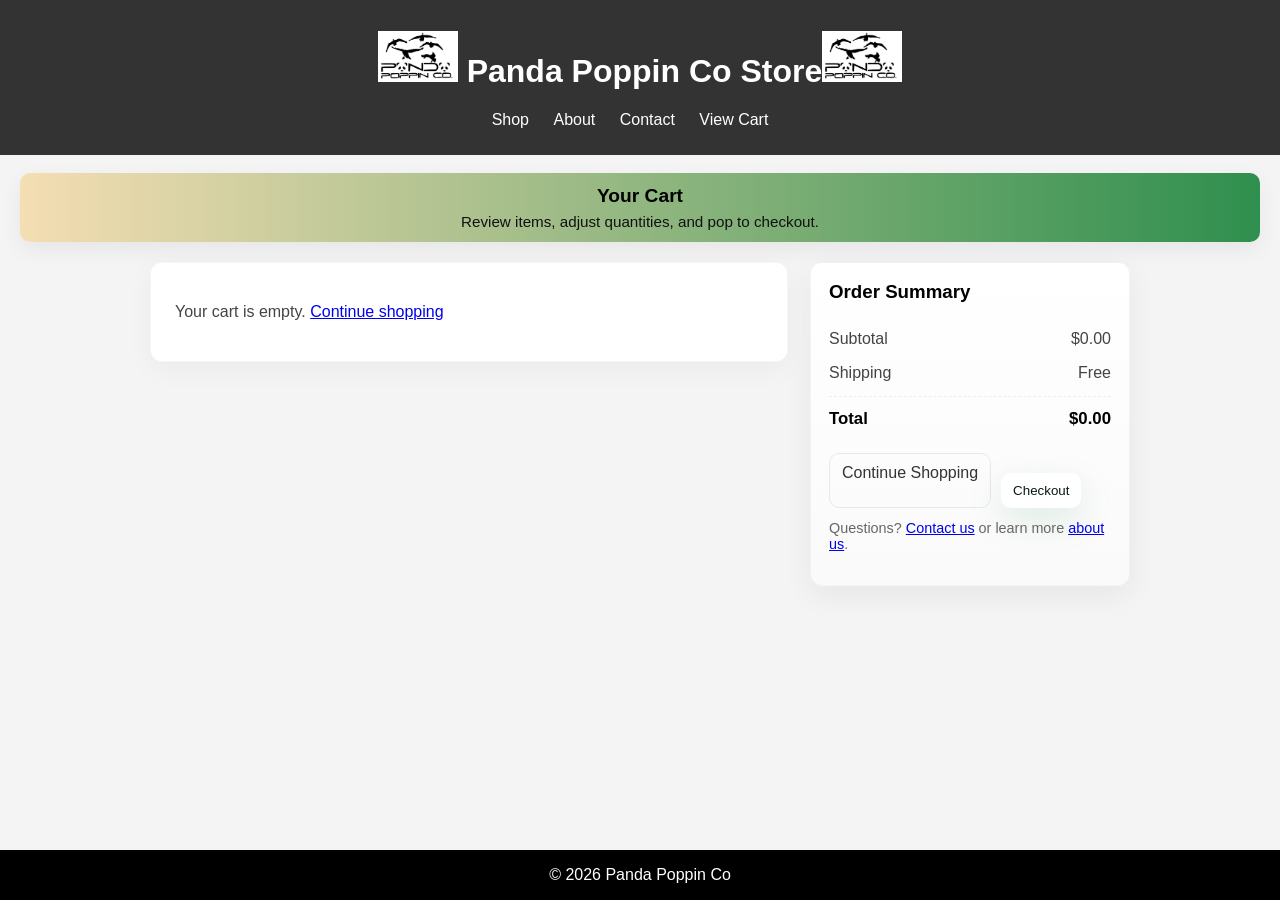
==== cart.html @ 7ad66232 "Initial commit" ====
<!DOCTYPE html>
<html lang="en">

<head>
  <meta charset="UTF-8">
  <meta name="viewport" content="width=device-width, initial-scale=1.0">
  <title>Shopping Cart - Hunting Clothing Store</title>
  <link rel="stylesheet" href="assets/style.css">
</head>

<body>
  <header>
    <h1><img src="assets/images/logo.jpg" alt="Panda Poppin Logo" width="80"> Panda Poppin Co Store<img
        src="assets/images/logo.jpg" alt="Panda Poppin Logo" width="80"></h1>
    <nav>
      <ul>
        <li><a href="index.html#shop">Shop</a></li>
        <li><a href="about.html">About</a></li>
        <li><a href="contact.html">Contact</a></li>
        <li><a href="cart.html">View Cart</a></li>
      </ul>
    </nav>
  </header>

  <main>
    <section id="cart-hero">
      <div class="hero-small">
        <div class="hero-inner">
          <h2>Your Cart</h2>
          <p class="subtitle">Review items, adjust quantities, and pop to checkout.</p>
        </div>
      </div>
    </section>

    <section id="cart-page">
      <div class="cart-wrap">
        <div class="cart-items" id="cart-items">
          <!-- Example fallback item; your app.js can populate real items -->
          <div class="cart-item-card empty-state">
            <p>Your cart is empty. <a href="index.html#shop">Continue shopping</a></p>
          </div>
        </div>

        <aside class="cart-summary">
          <h3>Order Summary</h3>
          <div class="summary-row"><span>Subtotal</span><span id="subtotal">$0.00</span></div>
          <div class="summary-row"><span>Shipping</span><span id="shipping">Free</span></div>
          <div class="summary-total"><strong>Total</strong><strong id="total-price">$0.00</strong></div>
          <div class="summary-actions">
            <a class="btn ghost" href="index.html#shop">Continue Shopping</a>
            <button class="btn primary" onclick="checkout()">Checkout</button>
          </div>
          <p class="small">Questions? <a href="contact.html">Contact us</a> or learn more <a href="about.html">about
              us</a>.</p>
        </aside>
      </div>
    </section>
  </main>

  <footer>
    <p>&copy; 2026 Panda Poppin Co</p>
  </footer>

  <script src="scripts/app.js"></script>
</body>

</html>
---- assets/style.css ----
.modal-dropdown,
.custom-select,
.custom-select-wrapper {
    min-width: 180px;
    max-width: 220px;
    width: 100%;
    box-sizing: border-box;
}

#modal-size.modal-dropdown {
    width: 100%;
}
.modal-content {
    background: #fff;
    margin: 6vh auto;
    padding: 0;
    border-radius: 10px;
    width: 94%;
    max-width: 900px;
    position: relative;
    color: #111;
}

.modal-grid { display: grid; grid-template-columns: 1fr 360px; gap: 18px; align-items: start; }
.modal-left { padding: 18px; }
.modal-right { padding: 20px; }

.close-modal { position: absolute; top: 10px; right: 14px; font-size: 26px; background: transparent; border: none; cursor: pointer; }

.modal-left .carousel { width:100%; height:320px; border-bottom-left-radius:10px; overflow:hidden; }
.modal-left .carousel-track img { height:320px; width:auto; max-width:100%; object-fit:cover; }
.modal-left .carousel-btn { background: rgba(0,0,0,0.35); }

/* adjust modal on small screens */
@media (max-width: 780px) {
    .modal-grid { grid-template-columns: 1fr; }
    .modal-left .carousel { height:220px; }
}
/* Center modal contents and ensure controls are aligned */
.modal-content { display:block; }
.modal-grid { align-items: start; }
.modal-left { display:flex; justify-content:center; align-items:center; padding:8px; }
.modal-left .carousel { width:100%; max-width:340px; margin:0 auto 0; height: auto; }
.modal-left .carousel-track img { width:100%; height:auto; max-height:160px; object-fit:cover; }
.modal-right { display:flex; flex-direction:column; align-items:center; text-align:center; padding:8px; }
.modal-right form { width:100%; max-width:300px; }
.modal-right select, .modal-right input { width:100%; box-sizing:border-box; }
.modal-right .swatch-grid { justify-content:center; }

/* Ensure modal carousel doesn't force extra vertical space */
#product-modal .carousel { margin-bottom: 0; height: auto; }

/* Modal actions centering and button sizing (compact) */
.modal-actions { display:flex; justify-content:center; gap:8px; align-items:center; margin-top:12px; }
.modal-actions .fancy-btn, .modal-actions .btn { min-width:96px; padding:8px 10px; }
.swatch-button { width:30px; height:30px; }

/* Swatch grid (new modal color controls) */
.swatch-grid { display:flex; gap:8px; flex-wrap:wrap; margin:8px 0 6px; }
.swatch-button { width:36px; height:36px; border-radius:8px; border:2px solid transparent; cursor:pointer; box-shadow:0 6px 18px rgba(0,0,0,0.06); }
.swatch-button.selected { outline:3px solid rgba(47,143,78,0.15); transform:translateY(-2px); }
.swatch-button.white { border:1px solid #ccc; }

.modal-right label { display:block; margin-top:10px; font-weight:600; }
.modal-right .modal-price { margin:8px 0 10px; font-weight:700; }

.custom-select {
    background: #fff;
    border: 1px solid #888;
    border-radius: 4px;
    padding: 8px 12px;
    cursor: pointer;
    position: relative;
    min-width: 160px;
    user-select: none;
}

.custom-select:after {
    content: '\25BC';
    position: absolute;
    right: 12px;
    top: 50%;
    transform: translateY(-50%);
    font-size: 12px;
    color: #888;
}

.selected-option {
    display: flex;
    align-items: center;
    gap: 6px;
    min-height: 22px;
}

.custom-options {
    display: none;
    position: absolute;
    left: 0;
    top: 100%;
    background: #fff;
    border: 1px solid #888;
    border-radius: 0 0 4px 4px;
    width: 100%;
    z-index: 10;
    margin: 0;
    padding: 0;
    list-style: none;
    box-shadow: 0 2px 8px rgba(0, 0, 0, 0.08);
}

.custom-select.open .custom-options {
    display: block;
}

.custom-options li {
    padding: 8px 12px;
    cursor: pointer;
    display: flex;
    align-items: center;
    gap: 6px;
}

.custom-options li:hover,
.custom-options li.selected {
    background: #f0f0f0;
}

/* Modal carousel styles */
#product-modal .carousel {
    margin-bottom: 10px;
}

body {
    font-family: Arial, sans-serif;
    margin: 0;
    padding: 0;
    background-color: #f4f4f4;
}

header {
    background-color: #333;
    color: white;
    padding: 10px;
    text-align: center;
}

header nav ul {
    list-style-type: none;
    padding: 0;
}

header nav ul li {
    display: inline;
    margin-right: 20px;
}

header nav ul li a {
    color: white;
    text-decoration: none;
}

#cart {
    padding: 20px;
    text-align: center;
}

.cart-item {
    background-color: white;
    padding: 10px;
    margin: 10px 0;
    border: 1px solid #ddd;
}

#cart-total {
    font-size: 1.2em;
    margin-top: 20px;
}

button {
    background-color: #28a745;
    color: white;
    border: none;
    padding: 10px;
    cursor: pointer;
    margin-top: 20px;
}

button:hover {
    background-color: #218838;
}

footer {
    position: fixed;
    left: 0;
    bottom: 0;
    width: 100%;
    background-color: black;
    color: white;
    text-align: center;

}

#shop {
    padding: 10px;
    text-align: center;
}

.products {
    display: flex;
    justify-content: space-around;
}

.product {
    background-color: white;
    padding: 20px;
    border: 1px solid #ddd;
    width: 200px;
    text-align: center;
}

.product {
    position: relative;
}

.product img {
    width: 120px;
    height: 120px;
    object-fit: cover;
    display: block;
    margin: 0 auto;
}

/* Carousel styles */
.carousel {
    width: 120px;
    height: 120px;
    margin: 0 auto 6px;
    overflow: hidden;
}

.carousel-track {
    display: flex;
    transition: transform 0.3s ease;
    height: 100%;
}

.carousel-track img {
    width: 120px;
    height: 120px;
    object-fit: cover;
    flex-shrink: 0;
}


.carousel-btn {
    position: absolute;
    top: 50%;
    transform: translateY(-50%);
    background: rgba(0, 0, 0, 0.5);
    color: #fff;
    border: none;
    padding: 6px 8px;
    cursor: pointer;
    font-size: 14px;
    z-index: 2;
}

/* place arrows inside the product box but outside the image */
.carousel-btn.prev {
    left: 12px;
}

.carousel-btn.next {
    right: 12px;
}

.carousel-btn:focus {
    outline: 2px solid #fff;
}

/* Modal styles */
.modal {
    display: none;
    position: fixed;
    z-index: 1000;
    left: 0;
    top: 0;
    width: 100vw;
    height: 100vh;
    overflow: auto;
    background: rgba(0, 0, 0, 0.5);
}

.modal-content {
    background: #fff;
    margin: 10% auto;
    padding: 30px 20px 20px 20px;
    border-radius: 8px;
    width: 90%;
    max-width: 350px;
    position: relative;
    text-align: center;
}

.close-modal {
    position: absolute;
    top: 10px;
    right: 16px;
    font-size: 28px;
    font-weight: bold;
    color: #333;
    cursor: pointer;
}

#add-to-cart-modal {
    margin-top: 16px;
}

/* Contact page fancy styles */
main {
    padding-bottom: 100px;
}

#contact-hero {
    font-family: 'Segoe UI', Tahoma, Geneva, Verdana, sans-serif;
}

.hero-gradient {
    background: linear-gradient(135deg, #2f8f4e 0%, #86b77e 50%, #f5deb3 100%);
    color: #0b2a18;
    padding: 14px 12px;
    position: relative;
    overflow: hidden;
    border-bottom-left-radius: 14px;
    border-bottom-right-radius: 14px;
    box-shadow: 0 6px 20px rgba(0, 0, 0, 0.10);
}

.hero-content {
    max-width: 980px;
    margin: 0 auto;
    text-align: center;
}

.hero-content h2 {
    font-size: 1.25rem;
    margin: 0 0 6px;
    letter-spacing: 0.3px;
    #modal-size.modal-dropdown {
        width: 100%;
    }
    opacity: 0.95;
    margin: 0;
    font-size: 0.9rem;
}

.floating-circles::before,
.floating-circles::after {
    content: "";
    position: absolute;
    border-radius: 50%;
    opacity: 0.10;
    filter: blur(10px);
}

.floating-circles::before {
    width: 90px;
    height: 90px;
    right: -10px;
    top: -10px;
    background: #fff;
}

.floating-circles::after {
    width: 60px;
    height: 60px;
    left: 6px;
    bottom: 6px;
    background: #000;
}

.contact-wrap {
    max-width: 980px;
    margin: 16px auto 40px;
    display: grid;
    grid-template-columns: 320px 1fr;
    gap: 28px;
    padding: 0 20px;
}

.contact-card {
    background: rgba(255, 255, 255, 0.9);
    border-radius: 12px;
    padding: 22px;
    box-shadow: 0 10px 30px rgba(12, 12, 20, 0.08);
    border: 1px solid rgba(0, 0, 0, 0.06);
}

.contact-card h3 {
    margin-top: 0;
}

.contact-card p {
    margin: 8px 0;
}

.social-links {
    margin-top: 12px;
    display: flex;
    gap: 8px;
    flex-wrap: wrap;
}

.social {
    text-decoration: none;
    padding: 8px 10px;
    border-radius: 8px;
    color: white;
    font-weight: 600;
    font-size: 0.9rem;
}

.social.insta {
    background: radial-gradient(circle at 30% 30%, #f5deb3 0%, #cfe6b8 40%, #2f8f4e 100%);
    box-shadow: 0 6px 18px rgba(47, 143, 78, 0.18);
}

.social.yt {
    background: linear-gradient(90deg, #ff4b4b, #ff7b7b);
    box-shadow: 0 6px 18px rgba(255, 75, 75, 0.12);
}

.contact-form {
    background: white;
    border-radius: 12px;
    padding: 22px;
    box-shadow: 0 12px 40px rgba(15, 15, 20, 0.06);
    border: 1px solid rgba(0, 0, 0, 0.04);
    display: flex;
    flex-direction: column;
}

.contact-form label {
    margin-top: 8px;
    margin-bottom: 6px;
    font-weight: 600;
}

.contact-form input,
.contact-form textarea {
    padding: 10px 12px;
    border: 1px solid #e6e6e6;
    border-radius: 8px;
    font-size: 0.95rem;
    transition: box-shadow .14s ease, border-color .14s ease;
}

.contact-form input:focus,
.contact-form textarea:focus {
    outline: none;
    border-color: #2f8f4e;
    box-shadow: 0 6px 18px rgba(47, 143, 78, 0.08);
}

.contact-form textarea {
    resize: vertical;
}

.fancy-btn {
    margin-top: 12px;
    padding: 12px 14px;
    border-radius: 10px;
    border: none;
    color: white;
    font-weight: 700;
    cursor: pointer;
    background: linear-gradient(90deg, #2f8f4e, #f5deb3);
    box-shadow: 0 10px 30px rgba(47, 143, 78, 0.18);
    transition: transform .12s ease, box-shadow .12s ease;
}

.fancy-btn:hover {
    transform: translateY(-3px);
    box-shadow: 0 18px 40px rgba(47, 143, 78, 0.22);
}

/* Responsive tweaks */
@media (max-width: 780px) {
    .contact-wrap {
        grid-template-columns: 1fr;
        margin: -20px auto 20px;
    }

    .hero-content h2 {
        font-size: 1.6rem;
    }
}

/* About page styles */
.about-hero {
    background: linear-gradient(120deg, #f5deb3 0%, #cfe6b8 55%, #2f8f4e 100%);
    padding: 22px 12px;
    color: #111;
    border-radius: 12px;
    margin: 18px 20px 0;
    box-shadow: 0 10px 30px rgba(11, 11, 20, 0.06);
}

.about-hero .hero-inner {
    max-width: 980px;
    margin: 0 auto;
    text-align: center;
}

.about-hero h2 {
    margin: 0;
    font-size: 1.6rem;
}

.about-hero .subtitle {
    margin: 6px 0 0;
    opacity: 0.95;
}

.about-grid {
    max-width: 980px;
    margin: 18px auto 60px;
    display: grid;
    grid-template-columns: repeat(3, 1fr);
    gap: 20px;
    padding: 0 20px;
}

.about-card {
    background: white;
    padding: 18px;
    border-radius: 12px;
    box-shadow: 0 10px 30px rgba(11, 11, 20, 0.06);
    border: 1px solid rgba(0, 0, 0, 0.04);
}

.about-card h3 {
    margin-top: 0;
}

.video-wrap {
    position: relative;
    padding-top: 56.25%;
    overflow: hidden;
    border-radius: 8px;
}

.video-wrap iframe {
    position: absolute;
    left: 0;
    top: 0;
    width: 100%;
    height: 100%;
    border: 0;
}

.team-grid {
    display: flex;
    gap: 12px;
}

.team-member {
    text-align: center;
    flex: 1;
}

.team-member img {
    width: 72px;
    height: 72px;
    object-fit: cover;
    border-radius: 12px;
    display: block;
    margin: 0 auto 8px;
}

.team-member .name {
    font-weight: 700;
    margin: 4px 0 0;
}

.team-member .role {
    color: #666;
    font-size: 0.9rem;
    margin: 4px 0 0;
}

@media (max-width: 900px) {
    .about-grid {
        grid-template-columns: 1fr 1fr;
    }
}

@media (max-width: 600px) {
    .about-grid {
        grid-template-columns: 1fr;
    }

    .about-hero h2 {
        font-size: 1.2rem;
    }
}

/* Cart page styles */
.hero-small {
    background: linear-gradient(90deg, #f5deb3, #2f8f4e);
    padding: 12px;
    border-radius: 10px;
    margin: 18px 20px 0;
    box-shadow: 0 8px 22px rgba(11, 11, 20, 0.06);
}

.hero-small .hero-inner {
    max-width: 980px;
    margin: 0 auto;
    text-align: center;
}

.hero-small h2 {
    margin: 0;
    font-size: 1.2rem;
}

.hero-small .subtitle {
    margin: 6px 0 0;
    font-size: 0.95rem;
    color: #111;
}

.cart-wrap {
    max-width: 980px;
    margin: 20px auto 80px;
    display: grid;
    grid-template-columns: 1fr 320px;
    gap: 22px;
    padding: 0 20px;
}

.cart-items {
    display: flex;
    flex-direction: column;
    gap: 12px;
}

.cart-item-card {
    background: white;
    border-radius: 12px;
    padding: 14px;
    display: flex;
    gap: 12px;
    align-items: center;
    box-shadow: 0 8px 28px rgba(11, 11, 20, 0.04);
    border: 1px solid rgba(0, 0, 0, 0.04);
}

.cart-item-card img {
    width: 72px;
    height: 72px;
    object-fit: cover;
    border-radius: 8px;
}

.cart-item-info {
    flex: 1;
}

.item-name {
    font-weight: 700;
    margin: 0 0 6px;
}
.product h3 { margin-top: 8px; font-size: 1rem; }

.item-meta {
    color: #666;
    font-size: 0.9rem;
    margin: 0;
}

.item-controls {
    display: flex;
    align-items: center;
    gap: 8px;
}

.qty-input {
    width: 64px;
    padding: 8px;
    border-radius: 8px;
    border: 1px solid #e6e6e6;
    text-align: center;
}

.remove-link {
    color: #d9534f;
    background: none;
    border: none;
    cursor: pointer;
    font-weight: 600;
}

.empty-state {
    padding: 24px;
    text-align: center;
    color: #444;
}

.cart-summary {
    background: linear-gradient(180deg, #fff, #fafafa);
    padding: 18px;
    border-radius: 12px;
    height: fit-content;
    box-shadow: 0 10px 30px rgba(11, 11, 20, 0.06);
    border: 1px solid rgba(0, 0, 0, 0.04);
}

.cart-summary h3 {
    margin-top: 0;
}

.summary-row {
    display: flex;
    justify-content: space-between;
    padding: 8px 0;
    color: #444;
}

.summary-total {
    display: flex;
    justify-content: space-between;
    padding: 12px 0;
    font-size: 1.05rem;
    border-top: 1px dashed rgba(0, 0, 0, 0.06);
    margin-top: 6px;
}

.summary-actions {
    display: flex;
    gap: 10px;
    margin-top: 12px;
}

.btn {
    padding: 10px 12px;
    border-radius: 10px;
    text-decoration: none;
    display: inline-block;
    text-align: center;
}

.btn.ghost {
    background: transparent;
    border: 1px solid rgba(0, 0, 0, 0.08);
    color: #333;
}

.btn.primary,
.btn.primary:active {
    background: white;
    color: #081b12;
    border: none;
    box-shadow: 0 12px 34px rgba(47, 143, 78, 0.14);
}

.small {
    font-size: 0.9rem;
    color: #666;
    margin-top: 12px;
}

@media (max-width: 880px) {
    .cart-wrap {
        grid-template-columns: 1fr;
    }
}
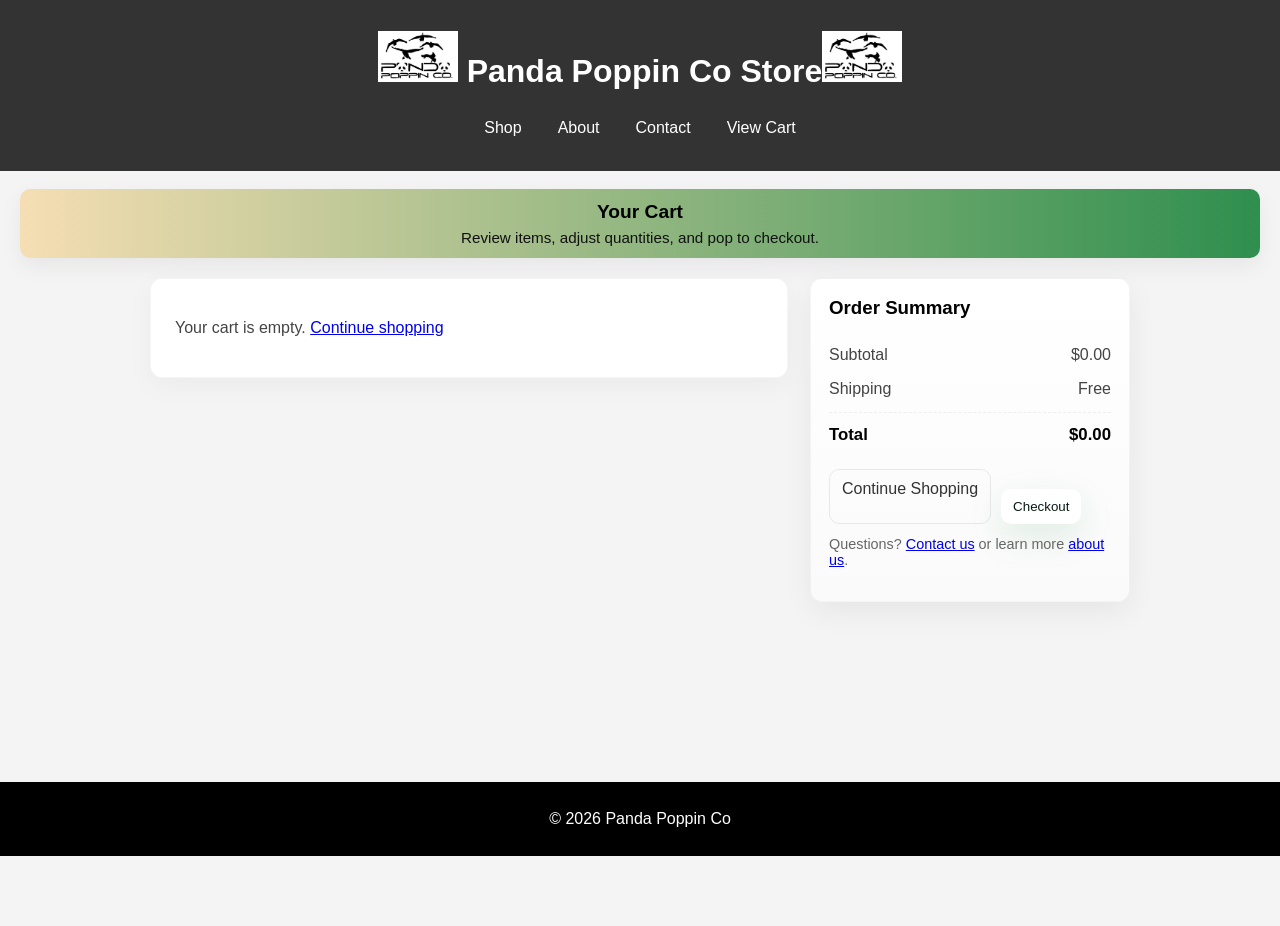
==== commit 9c999f2a: "Wire up Google Sheets order submission and add setup docs" ====
--- a/cart.html
+++ b/cart.html
@@ -34,6 +34,7 @@
 
     <section id="cart-page">
       <div class="cart-wrap">
+        <div id="order-error" class="order-error" style="display:none;"></div>
         <div class="cart-items" id="cart-items">
           <!-- Example fallback item; your app.js can populate real items -->
           <div class="cart-item-card empty-state">
--- a/assets/style.css
+++ b/assets/style.css
@@ -133,7 +133,7 @@
 body {
     font-family: Arial, sans-serif;
     margin: 0;
-    padding: 0;
+    padding: 0 0 70px 0;
     background-color: #f4f4f4;
 }
 
@@ -147,16 +147,21 @@
 header nav ul {
     list-style-type: none;
     padding: 0;
+    display: flex;
+    flex-wrap: wrap;
+    justify-content: center;
+    gap: 16px;
 }
 
 header nav ul li {
-    display: inline;
-    margin-right: 20px;
+    margin: 0;
 }
 
 header nav ul li a {
     color: white;
     text-decoration: none;
+    padding: 8px 10px;
+    display: inline-block;
 }
 
 #cart {
@@ -190,14 +195,24 @@
 }
 
 footer {
-    position: fixed;
-    left: 0;
-    bottom: 0;
+    position: relative;
     width: 100%;
     background-color: black;
     color: white;
     text-align: center;
-
+    padding: 12px 0;
+}
+
+.order-error {
+    background: rgba(255, 85, 85, 0.12);
+    border: 1px solid rgba(255, 85, 85, 0.35);
+    color: #721c24;
+    padding: 12px 14px;
+    margin: 10px 0;
+    border-radius: 8px;
+    font-size: 0.95rem;
+    line-height: 1.3;
+    white-space: pre-wrap;
 }
 
 #shop {
@@ -207,24 +222,29 @@
 
 .products {
     display: flex;
-    justify-content: space-around;
+    flex-wrap: wrap;
+    justify-content: center;
+    gap: 18px;
+    padding: 0 12px;
 }
 
 .product {
     background-color: white;
     padding: 20px;
     border: 1px solid #ddd;
-    width: 200px;
-    text-align: center;
-}
-
-.product {
+    width: 220px;
+    max-width: 100%;
+    box-sizing: border-box;
+    text-align: center;
+    flex: 1 1 220px;
+    min-width: 200px;
     position: relative;
 }
 
 .product img {
-    width: 120px;
-    height: 120px;
+    width: 100%;
+    max-width: 140px;
+    height: auto;
     object-fit: cover;
     display: block;
     margin: 0 auto;
@@ -232,21 +252,23 @@
 
 /* Carousel styles */
 .carousel {
-    width: 120px;
-    height: 120px;
-    margin: 0 auto 6px;
+    width: 100%;
+    max-width: 220px;
+    height: auto;
+    margin: 0 auto 12px;
     overflow: hidden;
 }
 
 .carousel-track {
     display: flex;
     transition: transform 0.3s ease;
-    height: 100%;
+    height: auto;
 }
 
 .carousel-track img {
-    width: 120px;
-    height: 120px;
+    width: 100%;
+    height: auto;
+    max-height: 160px;
     object-fit: cover;
     flex-shrink: 0;
 }
@@ -496,6 +518,32 @@
     }
 }
 
+@media (max-width: 600px) {
+    header h1 {
+        font-size: 1.2rem;
+        line-height: 1.2;
+    }
+
+    header h1 img {
+        width: 60px;
+        height: auto;
+        vertical-align: middle;
+    }
+
+    header nav ul {
+        gap: 10px;
+    }
+
+    .product {
+        padding: 16px;
+    }
+
+    .carousel-btn {
+        padding: 4px 6px;
+        font-size: 12px;
+    }
+}
+
 /* About page styles */
 .about-hero {
     background: linear-gradient(120deg, #f5deb3 0%, #cfe6b8 55%, #2f8f4e 100%);
